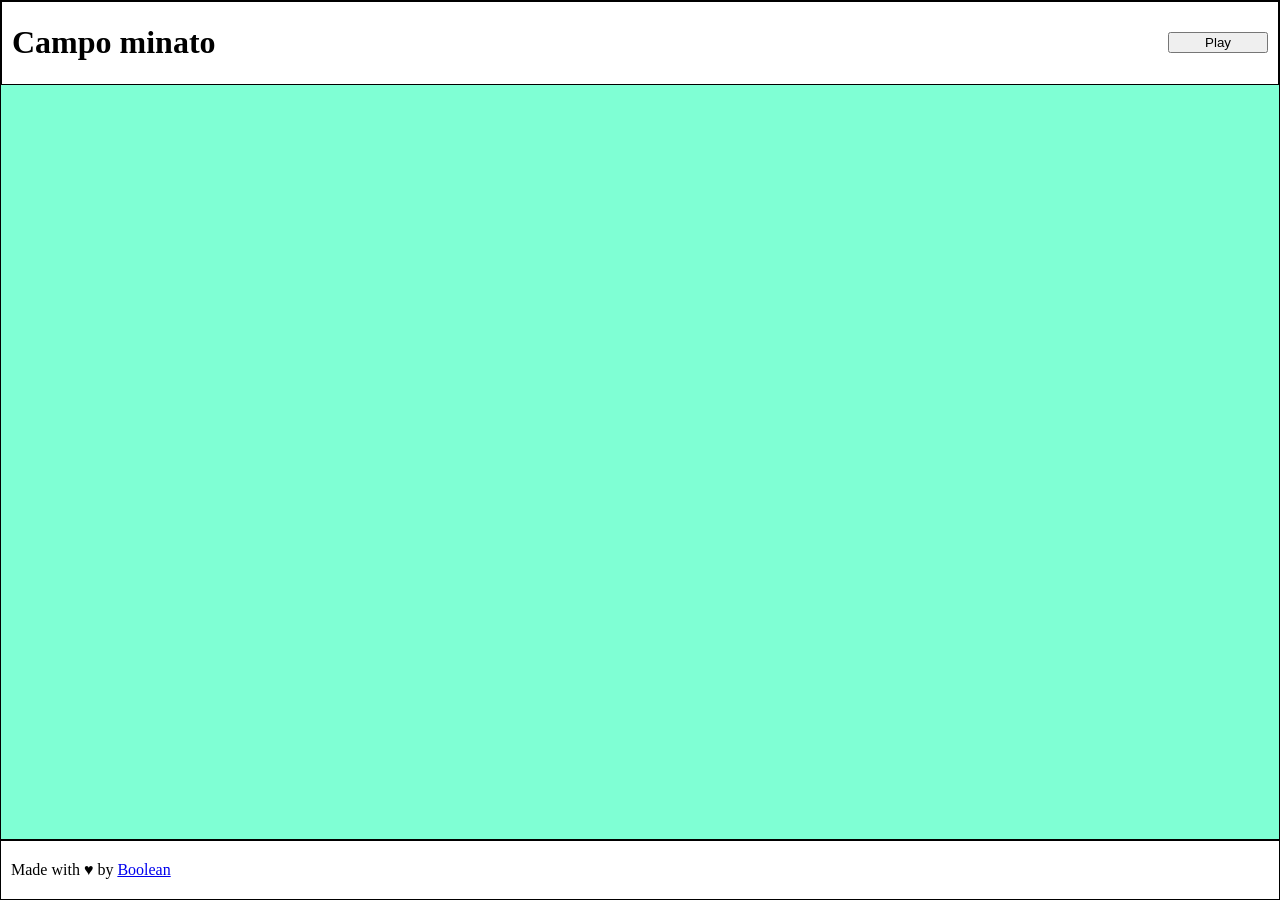
==== index.html @ 3ed7d602 "config: copiato cartelle repo" ====
<!DOCTYPE html>
<html lang="en">
<head>
    <meta charset="UTF-8">
    <meta name="viewport" content="width=device-width, initial-scale=1.0">
    <link rel="stylesheet" href="css/style.css">
    <title>Document</title>
</head>
<body>
    <div class="section">
        <header>
            <h1>
                Campo minato
            </h1>
            <div>
                <button id="button">Play</button>
            </div>
        </header>
        <main>
            <div class="container">
                <div class="row">
                  
                </div>
            </div>
        </main>

    </div>
    <footer>

        <div>Made with &hearts; by <a href="#">Boolean</a></div>

    </footer>
  
    <script type="text/javascript" src="js/script.js"></script>
</body>
</html>
---- css/style.css ----
*{
    margin: 0;
    padding: 0;
    box-sizing: border-box;
}

/* stili header */

.section{
    height: calc(100vh - 60px);
    border: 1px solid black;
    background-color: #7fffd4;
    overflow-y: auto;
}

header{
    display: flex;
    justify-content: space-between;
    align-items: center;
    height: 10%;
    padding: 0 10px;
    border: 1px solid black;
    background-color: white;
}

#button{
    padding: 1px 35px;
}

/* stili main */


.container{
    display: flex;
    justify-content: center;
    align-items: center;
}

.row{
    display: flex;
    flex-wrap: wrap;
    width: 400px;
    margin: 30px 0;


}


.col{
    width: calc(100% / 10);
    padding: 10px 0;
    border: 1px solid black;
    display: flex;
    justify-content: center;
    align-items: center;
}

.lightblue{
    background-color: lightseagreen;
}

/* stili footer */

footer{
    border: 1px solid black;
    height: 60px;
    display: flex;
    align-items: center;
    padding: 0 10px;
}
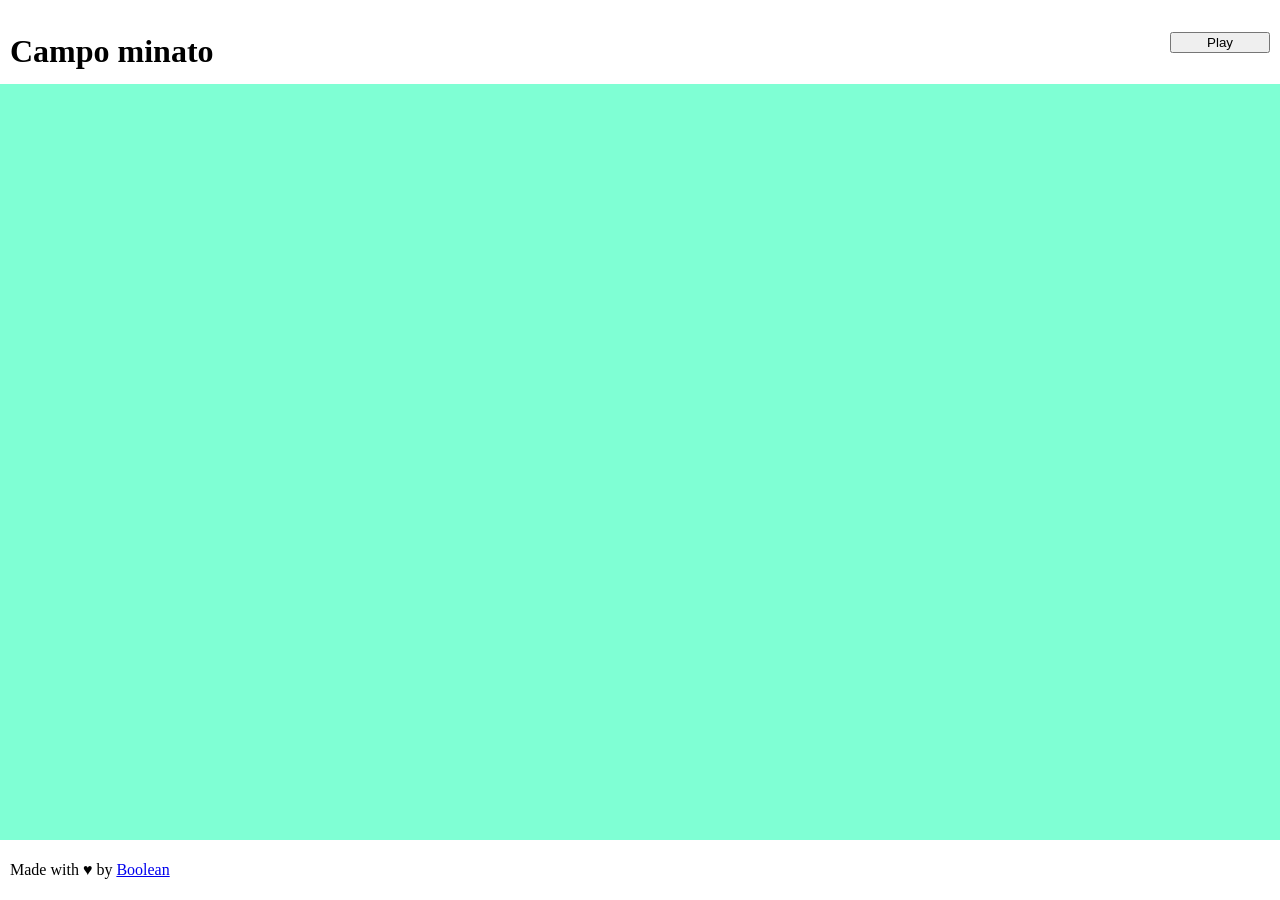
==== commit 0fb95492: "add : logo" ====
--- a/index.html
+++ b/index.html
@@ -9,9 +9,14 @@
 <body>
     <div class="section">
         <header>
+          <div class="logo">
+            <div class="img">
+                <img src="img/mobile-logo.png" alt="">
+            </div>
             <h1>
                 Campo minato
             </h1>
+          </div>
             <div>
                 <button id="button">Play</button>
             </div>
--- a/css/style.css
+++ b/css/style.css
@@ -8,7 +8,6 @@
 
 .section{
     height: calc(100vh - 60px);
-    border: 1px solid black;
     background-color: #7fffd4;
     overflow-y: auto;
 }
@@ -19,7 +18,6 @@
     align-items: center;
     height: 10%;
     padding: 0 10px;
-    border: 1px solid black;
     background-color: white;
 }
 
@@ -62,9 +60,12 @@
 /* stili footer */
 
 footer{
-    border: 1px solid black;
     height: 60px;
     display: flex;
     align-items: center;
     padding: 0 10px;
+}
+
+.red{
+    background-color: red;
 }
